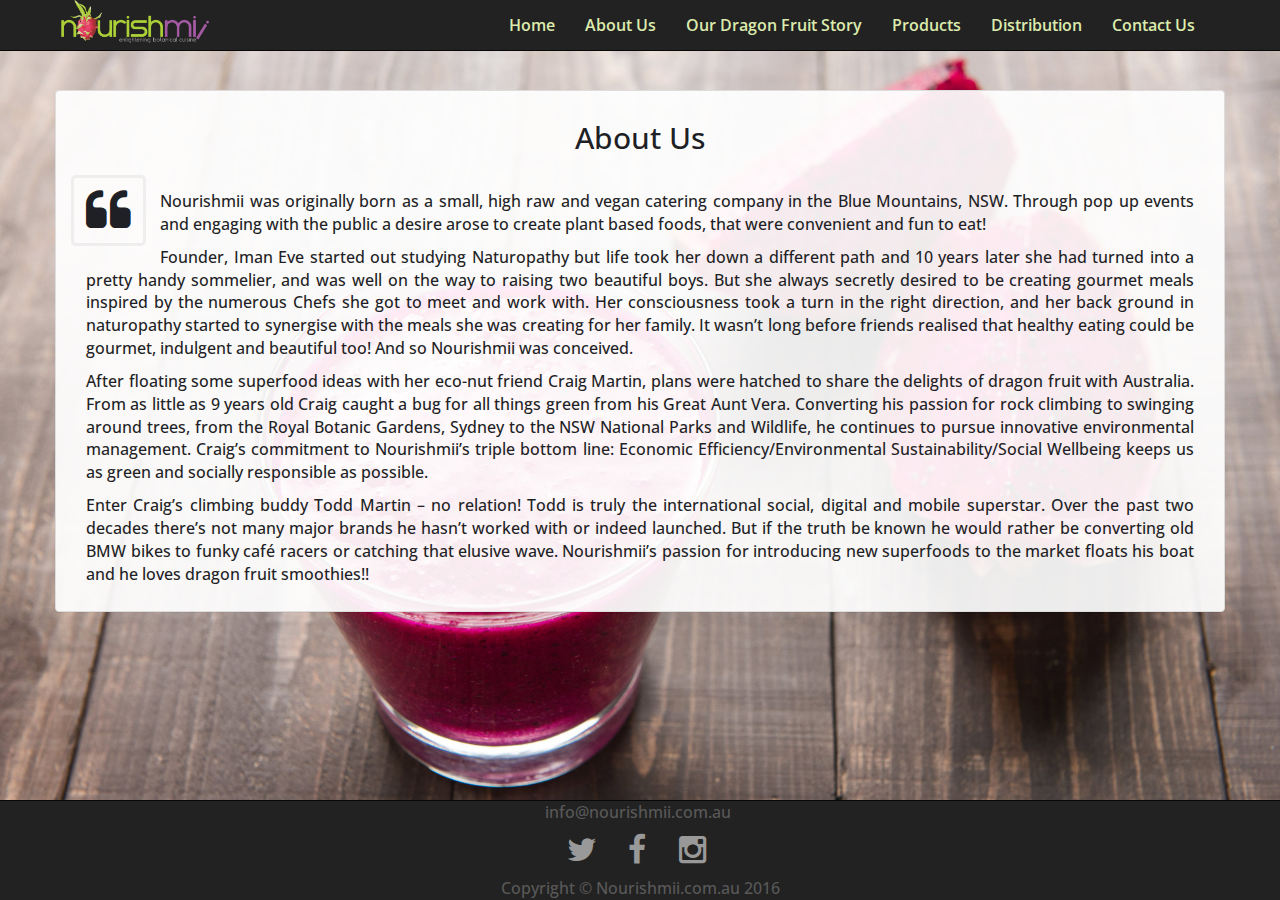
==== about.html @ b34fe03c "Initial Commit" ====
<!DOCTYPE html>
<html>

<head>

  <meta charset="utf-8">
  <meta http-equiv="X-UA-Compatible" content="IE=edge">
  <meta name="viewport" content="width=device-width, initial-scale=1">
  <meta name="description" content="Nourishmii is a wholesale and commercial quantity supplier of Dragon Fruit to Australia, visit our site and find out more about us and this amazing Super Food!">
  <meta name="author" content="Nourishmii">
  <meta name-"keywords" content="nourishmii, dragon fruit in Australia, pitaya pitahaya dragon fruit, healthy smoothie, super food, frozen fruit, environmentally sustainable and vegan friendly">

  <title>Nourishmii - About Us</title>

  <!-- Canonical Link - For GitHub Pages as I am using the CNAME file -->

  <link rel="canonical" href="http://www.nourishmii.com.au/about.html">

  <!-- Favicon -->

  <link rel="shortcut icon" sizes="16x16" href="icons/favicon-16x16.png" type="image/png" />
  <link rel="shortcut icon" sizes="32x32" href="icons/favicon-32x32.png" type="image/png" />
  <link rel="shortcut icon" sizes="48x48" href="icons/favicon.png" type="image/png" />
  <link rel="shortcut icon" sizes="317x317" href="icons/favicon-317x317.png" type="image/png" />

  <!-- Bootstrap Core CSS -->

  <link rel="stylesheet" href="css/bootstrap.css">

  <!-- Custom CSS -->

  <link rel="stylesheet" href="css/style.css">
  <link rel="stylesheet" href="css/secondary.css">
  <link rel="stylesheet" href="font-awesome/css/font-awesome.min.css">


  <!-- Custom Fonts -->

  <link href='https://fonts.googleapis.com/css?family=Open+Sans:400,700,800,600' rel='stylesheet' type='text/css'>
  <link href='https://fonts.googleapis.com/css?family=Libre+Baskerville:400,700' rel='stylesheet' type='text/css'>

  <style>

    html {
      background: url(img/about.jpg) no-repeat center center fixed;
      -webkit-background-size: cover;
      -moz-background-size: cover;
      background-size: cover;
      -o-background-size: cover;
    }

  </style>


</head>

<body id="page-top">

      <!-- Navigation -->
      <nav class="navbar nabar-nav navbar-inverse navbar-fixed-top" role="navigation">
          <div class="container">
              <!-- Brand and toggle get grouped for better mobile display -->
              <div class="navbar-header">
                  <button type="button" class="navbar-toggle collapsed" data-toggle="collapse" data-target="#bs-example-navbar-collapse-1">
                      <span class="sr-only">Toggle navigation</span>
                      <span class="icon-bar"></span>
                      <span class="icon-bar"></span>
                      <span class="icon-bar"></span>
                  </button>
                  <a class="navbar-brand page-scroll" href="#page-top">
                      <span class="light"><img id="nourishmii-brand" alt="website logo" src="img/logo.png" /></span>
                  </a>
              </div>
              <!-- Collect the nav links, forms, and other content for toggling -->
              <div class="collapse navbar-collapse" id="bs-example-navbar-collapse-1">
                  <ul class="nav navbar-nav navbar-right">
                      <li>
                          <a href="index.html">Home</a>
                      </li>
                      <li>
                          <a href="about.html">About Us</a>
                      </li>
                      <li>
                          <a href="dragon.html">Our Dragon Fruit Story</a>
                      </li>
                      <li>
                          <a href="products.html">Products</a>
                      </li>
                      <li>
                          <a href="distribution.html">Distribution</a>
                      </li>
                      <li>
                          <a href="contact.html">Contact Us</a>
                      </li>
                  </ul>
            </div>
              <!-- /.navbar-collapse -->
          </div>
          <!-- /.container -->
      </nav>


      <div class="container">
          <div class="row">
              <div class="col-lg-12 panel panel-default col-centered">
                <div class="text-center">
                  <div class="panel-heading">
                  <h2>About Us</h2>
                </div>
                <i class="fa fa-quote-left fa-3x fa-pull-left fa-border"></i>
                <div class="text-justify">
                  <div class="panel-body">
                    <p>Nourishmii was originally born as a small, high raw and vegan catering company in the Blue Mountains, NSW. Through pop up events and engaging with the public a desire arose to create plant based foods, that were convenient and fun to eat!</p>
                    <p>Founder, Iman Eve started out studying Naturopathy but life took her down a different path and 10 years later she had turned into a pretty handy sommelier, and was well on the way to raising two beautiful boys. But she always secretly desired to be creating gourmet meals inspired by the numerous Chefs she got to meet and work with. Her consciousness took a turn in the right direction, and her back ground in naturopathy started to synergise with the meals she was creating for her family. It wasn’t long before friends realised that healthy eating could be gourmet, indulgent and beautiful too! And so Nourishmii was conceived.</p>
                    <p>After floating some superfood ideas with her eco-nut friend Craig Martin, plans were hatched to share the delights of dragon fruit with Australia. From as little as 9 years old Craig caught a bug for all things green from his Great Aunt Vera. Converting his passion for rock climbing to swinging around trees, from the Royal Botanic Gardens, Sydney to the NSW National Parks and Wildlife, he continues to pursue innovative environmental management. Craig’s commitment to Nourishmii’s triple bottom line: Economic Efficiency/Environmental Sustainability/Social Wellbeing keeps us as green and socially responsible as possible.</p>
                    <p>Enter Craig’s climbing buddy Todd Martin – no relation! Todd is truly the international social, digital and mobile superstar. Over the past two decades there’s not many major brands he hasn’t worked with or indeed launched. But if the truth be known he would rather be converting old BMW bikes to funky café racers or catching that elusive wave. Nourishmii’s passion for introducing new superfoods to the market floats his boat and he loves dragon fruit smoothies!!</p>
                </div>
              </div>
            </div>
          </div>
          <div class="col-lg-12">
          <p><br></p>
        </div>
        </div>
      </div>

      <!-- Footer -->
        <div class="navbar navbar-inverse navbar-fixed-bottom">
          <div class="container text-center">
              <div class="row";>
                  <ul class="list-inline quicklinks">
                     <li><a class="dimm" href="mailto:info@nourishmii.com.au">info@nourishmii.com.au</a>
                     </li>
                 </ul>
                      <ul class="list-inline social-buttons">
                          <li><a href="https://twitter.com/nour_ish_mii"><i class="fa fa-fw fa-2x fa-twitter socialm"></i></a>
                          </li>
                          <li><a href="https://www.facebook.com/Nourishmii-311871965649011/"><i class="fa fa-fw fa-2x fa-facebook socialm"></i></a>
                          </li>
                          <li><a href="https://www.instagram.com/nour_ish_mii/"><i class="fa fa-fw fa-2x fa-instagram socialm"></i></a>
                          </li>
                      </ul>
                      <span class="copyright dimm">Copyright &copy; Nourishmii.com.au 2016</span>
              </div>
          </div>
        </div>

      <!-- jQuery -->
      <!--<script src="https://ajax.googleapis.com/ajax/libs/jquery/1.11.3/jquery.min.js"></script>-->
      <script src="js/jquery-1.11.3.min.js"></script>

      <!-- Bootstrap Core JavaScript -->
      <script src="js/bootstrap.js"></script>

    </body>

    </html>
---- css/style.css ----
/* comments */

/*
the green    #AFD13F
the purple   #9E55A4
the pink     #E0436F
*/

/* Gotta learn to add better notes -- c-hicks */

body{
  /*margin-top: 50px;*/
  font-family: "Open Sans",sans-serif;
color: #1F1F26;
font-size: 16px;
font-weight: 500;
}

.thegreen{
  color: #AFD13F !important;
}

.thepurple{
  color: #9E55A4 !important;
}

.thepink{
  color: #E0436F !important;
}

.dlinker {
  color: #000;  text-shadow: 0px 0px 1px #222;;
}

/* mouse over link */
.dlinker:hover {
	color: #E0436F;
}

/* selected link */
.dlinker:active {
	color: #9E55A4;
}

.dlinker2 {
  color: #677a1f;  text-shadow: 0px 0px 1px #222;;
}

/* mouse over link */
.dlinker2:hover {
	color: #AFD13F;
}

/* selected link */
.dlinker2:active {
	color: #9E55A4;
}

.dlinker3 {
  color: #ae1e45;  text-shadow: 0px 0px 1px #222;;
}

/* mouse over link */
.dlinker3:hover {
	color: #9E55A4;
}

/* selected link */
.dlinker3:active {
	color: #E0436F;
}

.dimm{
    color: #595959;
}

/* mouse over link */
.dimm:hover {
	color: #9E55A4;
}

/* selected link */
.dimm:active {
	color: #E0436F;
}

.socialm{
    color: #999999;
}

/* mouse over link */
.socialm:hover {
	color:  #9E55A4;
}

/* selected link */
.socialm:active {
	color: #E0436F;
}

ul.nav a:hover { color: #AFD13F !important; }
ul.nav a:active { color: #9E55A4 !important; }

h1, h2, h3, {
    font-family: "Libre Baskerville",serif;
    color: #1F1F26;
    font-size: 2em;
    font-weight: 500;
}

h4, h5, h6 {
    font-family: "Libre Baskerville",serif;
    color: #1F1F26;
    font-weight: 400;
}

.jumbotron {
    background-color:transparent !important;
}

.btn-custom {
  background:none;
  border-color: #000;
}
.btn-custom:hover,
.btn-custom:focus,
.btn-custom:active,
.btn-custom.active {
  background:none;
  border-color: #fff;
}
.btn-custom.disabled:hover,
.btn-custom.disabled:focus,
.btn-custom.disabled:active,
.btn-custom.disabled.active,
.btn-custom[disabled]:hover,
.btn-custom[disabled]:focus,
.btn-custom[disabled]:active,
.btn-custom[disabled].active,
fieldset[disabled] .btn-custom:hover,
fieldset[disabled] .btn-custom:focus,
fieldset[disabled] .btn-custom:active,
fieldset[disabled] .btn-custom.active {
  background-color: #29cc00;
  border-color: #29cc00;
}

/*Collapse Navbar at right moment*/

    @media (min-width: 768px) {
        .navbar-header {
            float: none; }
        .navbar-toggle {
            display: block; }
        .navbar-fixed-top .navbar-collapse,
        .navbar-static-top .navbar-collapse,
        .navbar-fixed-bottom .navbar-collapse {
            padding-right: 15px;
            padding-left: 15px; }
        .navbar-collapse.collapse {
            display: none !important; }
            .navbar-collapse.collapse.in {
            display: block!important;
            margin-top: 0px; }
    }
    @media (min-width: 995px) {
        .navbar-header {
            float: left; }
        .navbar-toggle {
        display: none; }
        .navbar-fixed-top .navbar-collapse,
        .navbar-static-top .navbar-collapse,
        .navbar-fixed-bottom .navbar-collapse {
            display: block !important; }
    }

#nourishmii-brand{
  height:43px;
  /*width:100px;*/
}

#hounded{
  font-family: 'Libre Baskerville', serif;
}

#superfly {
    padding-top: 10px;
}

#branded {
    height: 40px;
    margin-top: 8px;
}

#nofly {
    padding-top: 50px;
}

.col-centered{
    float: none;
    margin: 0 auto;
}

.polaroid {
  /*  max-width: 25.64%; */
  background-color: #fff;
  box-shadow: 0 4px 8px 0 rgba(0, 0, 0, 0.2), 0 6px 20px 0 rgba(0, 0, 0, 0.19);
  margin-bottom: 15px;
}

.polariod-container {
  text-align: center;
  padding: 10px 20px;
}

.navbar-inverse .navbar-brand,
.navbar-inverse .navbar-nav > li > a{
  color: #dcebad;
  font-weight: 600;
}

.navbar-inverse .navbar-toggle .icon-bar {
    background-color: #dcebad;
}

.navbar-inverse .navbar-collapse{
  border-color: transparent;
}

.navbar-transparent{
  background-color: transparent;
  border-color: transparent;
}

.navbar-inverse .navbar-toggle{
  border-color: transparent;
}

.navbar-transparent .navbar-brand{
  color: #333;
  border-color: rgba(255, 0, 0, 0.4);
}

.navbar-transparent .navbar-nav>li>a{
  color: #333;
}

.navbar-brand{
  padding:0;
  padding-left: 4px;
}

.navbar-static-bottom {
  color: #dcebad;
}

.box {
    margin-bottom: 20px;
    padding: 30px 15px;
    background: #fff;
    background: rgba(255,255,255,0.9);
}

.bordered {
	margin-top:10px;
	border: #cdcdcd medium solid;
	border-radius: 10px;
	-moz-border-radius: 10px;
	-webkit-border-radius: 10px;
}
---- css/secondary.css ----
body {
    margin-top: 50px;
    margin-bottom: 70px;
    padding-top: 40px;
    padding-bottom: 60px;
    background: transparent;
}

/* Override B3 .panel adding a subtly transparent background*/
.panel {
    background-color: rgba(255, 255, 255, 0.92);
}
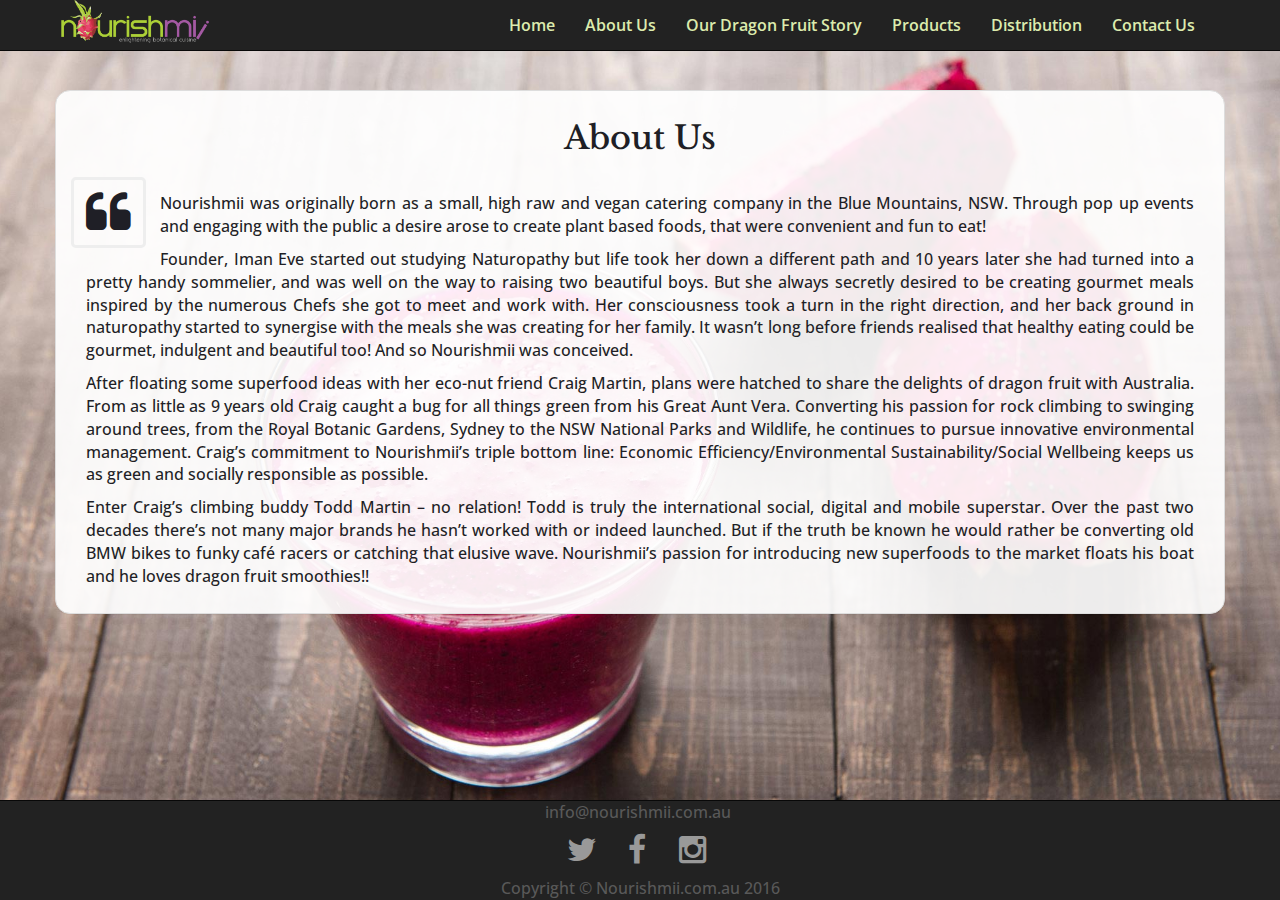
==== commit af350063: "fix buttons and background images" ====
--- a/about.html
+++ b/about.html
@@ -43,10 +43,7 @@
 
     html {
       background: url(img/about.jpg) no-repeat center center fixed;
-      -webkit-background-size: cover;
-      -moz-background-size: cover;
       background-size: cover;
-      -o-background-size: cover;
     }
 
   </style>
--- a/css/style.css
+++ b/css/style.css
@@ -10,7 +10,7 @@
 
 body{
   /*margin-top: 50px;*/
-  font-family: "Open Sans",sans-serif;
+font-family: "Open Sans",sans-serif;
 color: #1F1F26;
 font-size: 16px;
 font-weight: 500;
@@ -101,7 +101,7 @@
 ul.nav a:hover { color: #AFD13F !important; }
 ul.nav a:active { color: #9E55A4 !important; }
 
-h1, h2, h3, {
+h1, h2, h3 {
     font-family: "Libre Baskerville",serif;
     color: #1F1F26;
     font-size: 2em;
@@ -163,6 +163,9 @@
             display: block!important;
             margin-top: 0px; }
     }
+
+
+
     @media (min-width: 995px) {
         .navbar-header {
             float: left; }
@@ -172,11 +175,25 @@
         .navbar-static-top .navbar-collapse,
         .navbar-fixed-bottom .navbar-collapse {
             display: block !important; }
+
     }
+
+    /* Fix for Navbar issue on small phone in landscape mode */
+    /*.navbar-collapse { max-height: 100% !important;
+    }*/
+
+    @media (max-device-width: 480px) and (orientation: landscape) {
+      .navbar-fixed-top .navbar-collapse,
+      .navbar-fixed-bottom .navbar-collapse {
+        max-height: 130px;
+        overflow: scroll;
+      }
+    }
+
+    /* Where are my notes after this */
 
 #nourishmii-brand{
   height:43px;
-  /*width:100px;*/
 }
 
 #hounded{
@@ -202,7 +219,6 @@
 }
 
 .polaroid {
-  /*  max-width: 25.64%; */
   background-color: #fff;
   box-shadow: 0 4px 8px 0 rgba(0, 0, 0, 0.2), 0 6px 20px 0 rgba(0, 0, 0, 0.19);
   margin-bottom: 15px;
@@ -265,6 +281,4 @@
 	margin-top:10px;
 	border: #cdcdcd medium solid;
 	border-radius: 10px;
-	-moz-border-radius: 10px;
-	-webkit-border-radius: 10px;
-}
+}
--- a/css/secondary.css
+++ b/css/secondary.css
@@ -9,4 +9,14 @@
 /* Override B3 .panel adding a subtly transparent background*/
 .panel {
     background-color: rgba(255, 255, 255, 0.92);
+    border-radius: 15px;
 }
+
+
+/* Get rid of bottom navbar on landscape mobile phones */
+@media (max-height: 320px) and (orientation: landscape) {
+
+.navbar-fixed-bottom {
+   display: none;
+ }
+}
